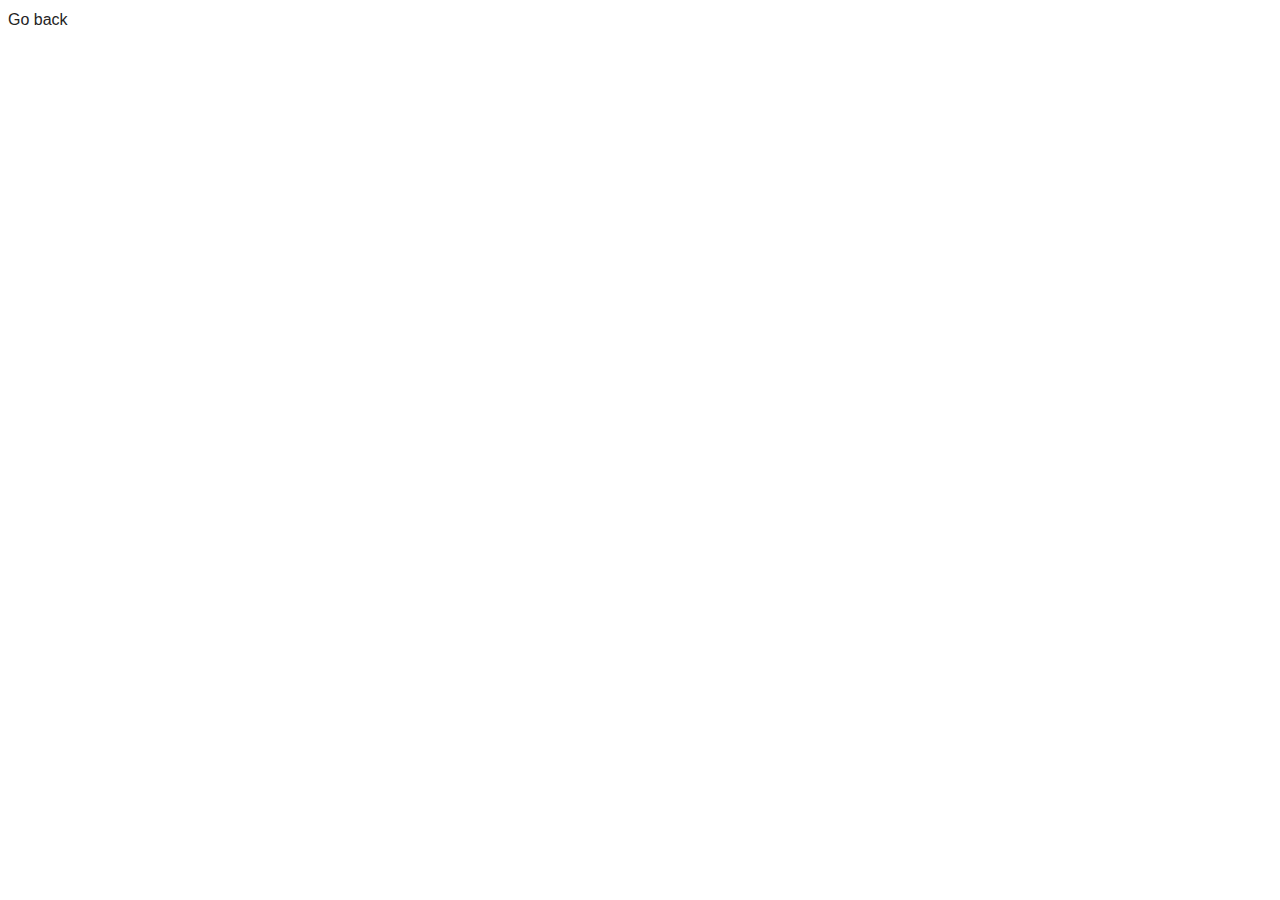
==== src/1-gallery.html @ d087f69f "hw9" ====
<!DOCTYPE html>
<html lang="en">

<head>
  <meta charset="UTF-8" />
  <link rel="icon" type="image/x-icon" href="/favicon.ico" />
  <meta name="viewport" content="width=device-width, initial-scale=1.0" />
  <title>Vanilla App Template</title>
  <link rel="stylesheet" href="./css/styles.css" />
  <link rel="stylesheet" href="./css/gallery.css" />

</head>

<body>
  <a href="./index.html">Go back</a>

  <ul class="gallery"></ul>
  <script type="module" src="./js/1-gallery.js" nosniff></script>
</body>

</html>
---- src/css/styles.css ----
/**
  |============================
  | include css partials with
  | default @import url()
  |============================
*/
@import url('./reset.css');
@import url('./vite-promo.css');
@import url('./header.css');

:root {
  font-family: Inter, Avenir, Helvetica, Arial, sans-serif;
  font-size: 16px;
  line-height: 24px;
  font-weight: 400;

  color: #242424;
  background-color: rgba(255, 255, 255, 0.87);

  font-synthesis: none;
  text-rendering: optimizeLegibility;
  -webkit-font-smoothing: antialiased;
  -moz-osx-font-smoothing: grayscale;
  -webkit-text-size-adjust: 100%;
}
---- src/css/gallery.css ----
.gallery {
    display: flex;
    gap: 24px;
    flex-wrap: wrap;
}

.gallery-item {
    flex-basis: calc((100% - 48px) / 3);
}

.gallery-image {
    width: 100%;
    height: auto;
    transition: transform 0.3s ease-in-out;
}

.gallery-image:hover {
    transform: scale(1.04);
}
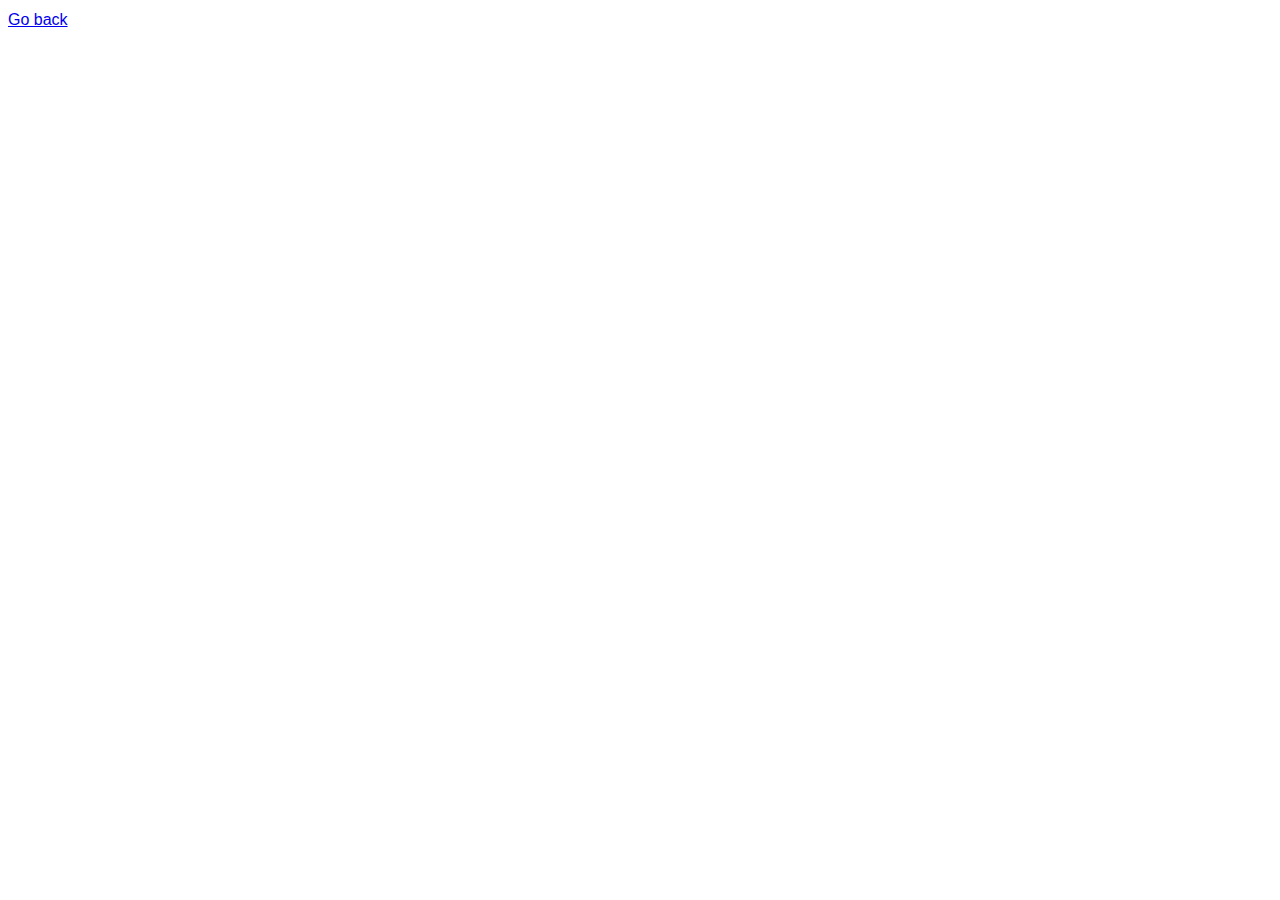
==== commit 905b42eb: "hw9" ====
--- a/src/1-gallery.html
+++ b/src/1-gallery.html
@@ -15,7 +15,7 @@
   <a href="./index.html">Go back</a>
 
   <ul class="gallery"></ul>
-  <script type="module" src="./js/1-gallery.js" nosniff></script>
+  <script type="module" src="./js/1-gallery.js"></script>
 </body>
 
 </html>